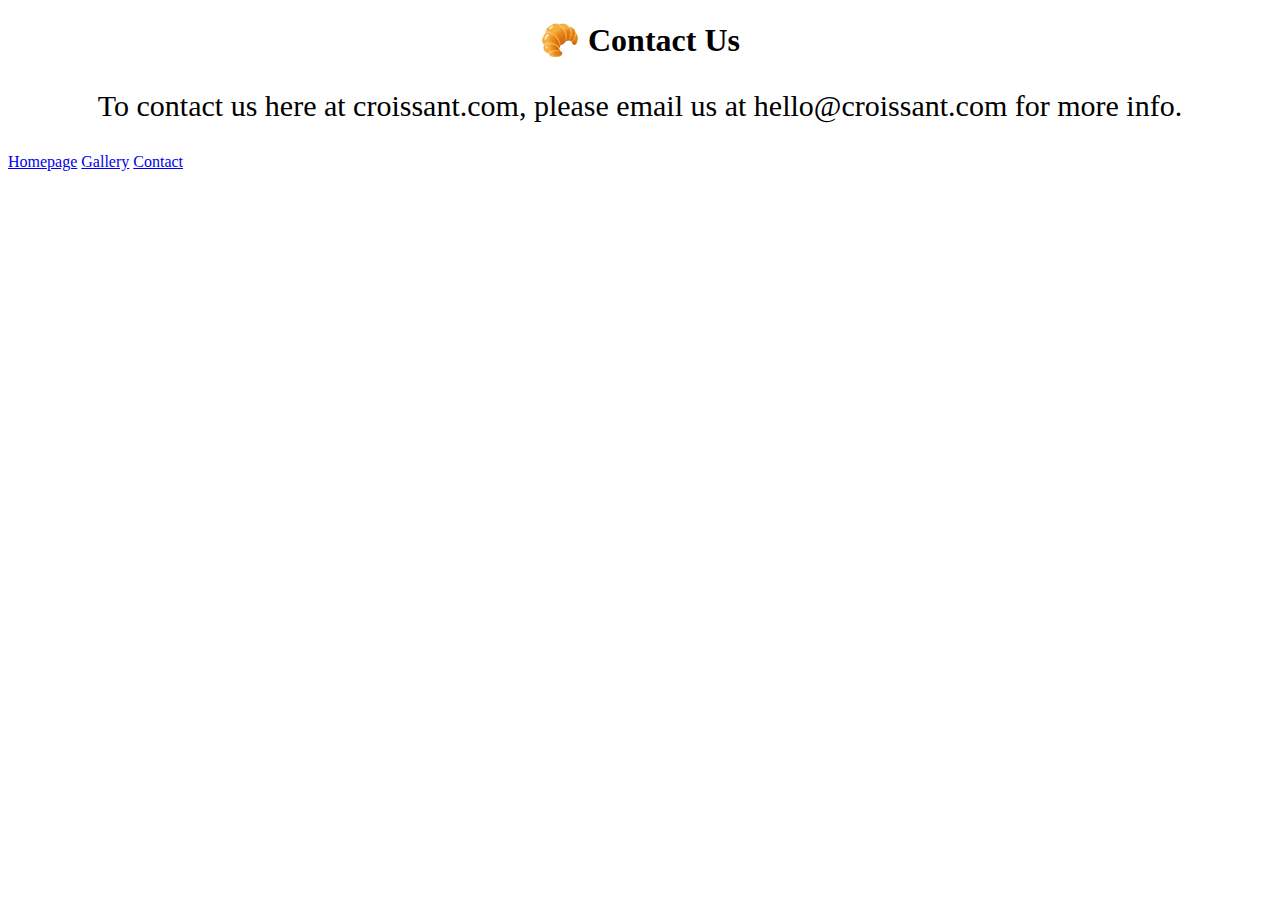
==== contact.html @ 6ce9999d "Created and linked a css file" ====
<!DOCTYPE html>
<html lang="en">
  <head>
    <meta charset="UTF-8" />
    <meta http-equiv="X-UA-Compatible" content="IE=edge" />
    <meta name="viewport" content="width=device-width, initial-scale=1.0" />
    <title>Contact US | Croissant.com</title>

    <link href="/src/style.css" rel="stylesheet" />
  </head>
  <body>
    <h1>🥐 Contact Us</h1>

    <p>
      To contact us here at croissant.com, please email us at
      <a mailto:hello@crissant.com>hello@croissant.com</a>
      for more info.
    </p>

    <div>
      <a href="/index.html">Homepage</a>
      <a href="/gallery.html">Gallery</a>
      <a href="/contact.html">Contact</a>
    </div>
  </body>
</html>
---- src/style.css ----
h1,
h2 {
  text-align: center;
}

p {
  font-size: 30px;
  text-align: center;
}

.pastry-image {
  display: block;
  max-width: 250px;
}
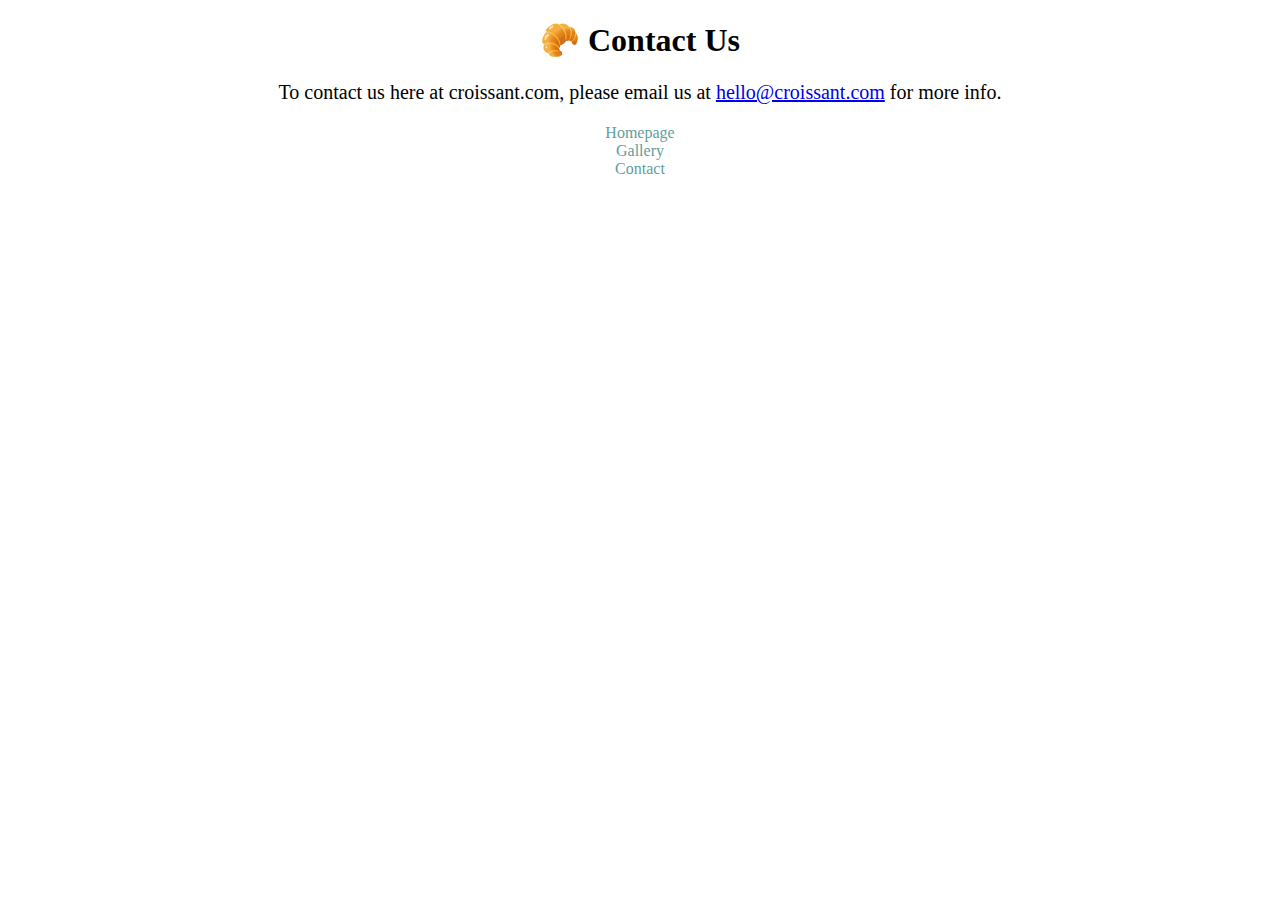
==== commit cd2c0f24: "imported bootstrap" ====
--- a/contact.html
+++ b/contact.html
@@ -6,6 +6,18 @@
     <meta name="viewport" content="width=device-width, initial-scale=1.0" />
     <title>Contact US | Croissant.com</title>
 
+    <link
+      href="https://cdn.jsdelivr.net/npm/bootstrap@5.1.3/dist/css/bootstrap.min.css"
+      rel="stylesheet"
+      integrity="sha384-1BmE4kWBq78iYhFldvKuhfTAU6auU8tT94WrHftjDbrCEXSU1oBoqyl2QvZ6jIW3"
+      crossorigin="anonymous"
+    />
+    <script
+      src="https://cdn.jsdelivr.net/npm/bootstrap@5.1.3/dist/js/bootstrap.bundle.min.js"
+      integrity="sha384-ka7Sk0Gln4gmtz2MlQnikT1wXgYsOg+OMhuP+IlRH9sENBO0LRn5q+8nbTov4+1p"
+      crossorigin="anonymous"
+    ></script>
+
     <link href="/src/style.css" rel="stylesheet" />
   </head>
   <body>
@@ -13,11 +25,11 @@
 
     <p>
       To contact us here at croissant.com, please email us at
-      <a mailto:hello@crissant.com>hello@croissant.com</a>
+      <a href="mailto:hello@crissant.com">hello@croissant.com</a>
       for more info.
     </p>
 
-    <div>
+    <div class="intext-navi-links">
       <a href="/index.html">Homepage</a>
       <a href="/gallery.html">Gallery</a>
       <a href="/contact.html">Contact</a>
--- a/src/style.css
+++ b/src/style.css
@@ -4,7 +4,7 @@
 }
 
 p {
-  font-size: 30px;
+  font-size: 20px;
   text-align: center;
 }
 
@@ -12,3 +12,17 @@
   display: block;
   max-width: 250px;
 }
+
+.intext-navi-links a {
+  display: flex;
+  justify-content: center;
+  text-align: center;
+  text-decoration: none;
+  transition: 200ms ease-in-out;
+  color: cadetblue;
+}
+
+.intext-navi-links:hover {
+  text-decoration: underline;
+  color: blue;
+}
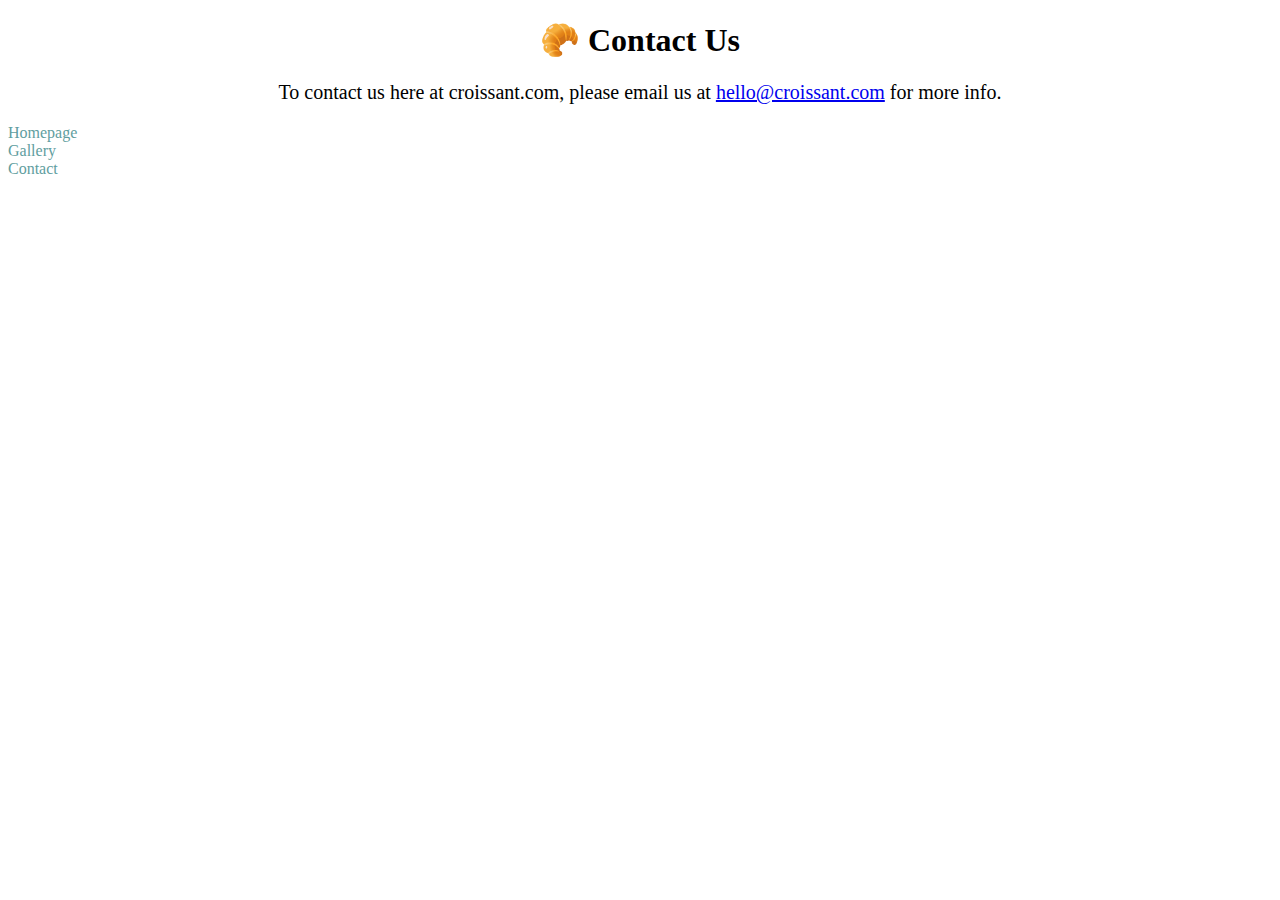
==== commit 5e9f98e9: "added bootstrap css utility classes" ====
--- a/contact.html
+++ b/contact.html
@@ -21,18 +21,28 @@
     <link href="/src/style.css" rel="stylesheet" />
   </head>
   <body>
-    <h1>🥐 Contact Us</h1>
+    <div class="container">
+      <h1 class="mt-3">🥐 Contact Us</h1>
 
-    <p>
-      To contact us here at croissant.com, please email us at
-      <a href="mailto:hello@crissant.com">hello@croissant.com</a>
-      for more info.
-    </p>
+      <p class="mt-3">
+        To contact us here at croissant.com, please email us at
+        <a href="mailto:hello@crissant.com">hello@croissant.com</a>
+        for more info.
+      </p>
 
-    <div class="intext-navi-links">
-      <a href="/index.html">Homepage</a>
-      <a href="/gallery.html">Gallery</a>
-      <a href="/contact.html">Contact</a>
+      <div class="mt-5 intext-navi-links">
+        <div class="row">
+          <div class="col-sm-4">
+            <a href="/index.html">Homepage</a>
+          </div>
+          <div class="col-sm-4">
+            <a href="/gallery.html">Gallery</a>
+          </div>
+          <div class="col-sm-4">
+            <a href="/contact.html">Contact</a>
+          </div>
+        </div>
+      </div>
     </div>
   </body>
 </html>
--- a/src/style.css
+++ b/src/style.css
@@ -7,16 +7,18 @@
   font-size: 20px;
   text-align: center;
 }
+.croissants-home-image {
+  display: block;
+  margin: 0 auto;
+}
 
 .pastry-image {
   display: block;
+  margin: 0 auto;
   max-width: 250px;
 }
 
 .intext-navi-links a {
-  display: flex;
-  justify-content: center;
-  text-align: center;
   text-decoration: none;
   transition: 200ms ease-in-out;
   color: cadetblue;
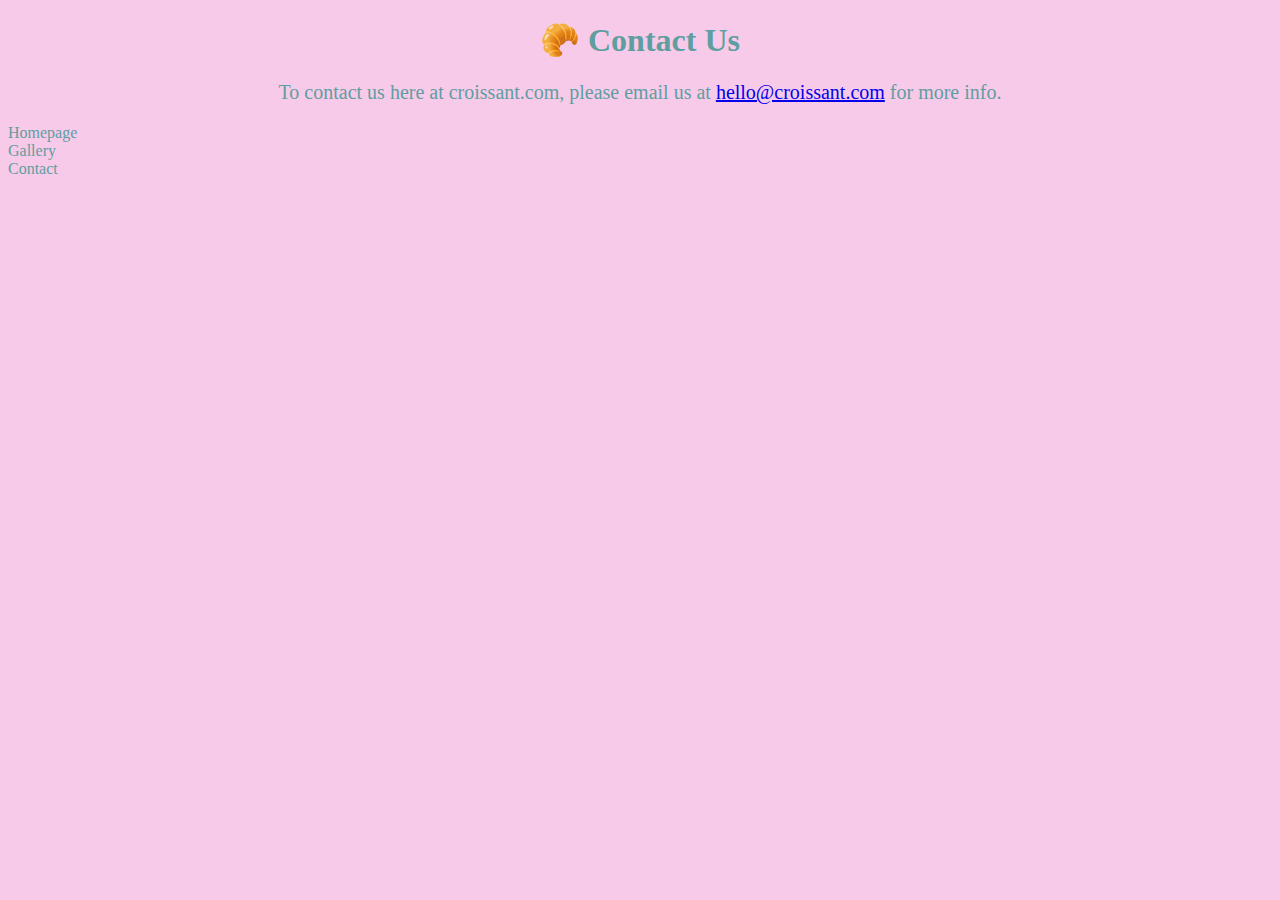
==== commit 82679aff: "updated html" ====
--- a/contact.html
+++ b/contact.html
@@ -22,7 +22,7 @@
   </head>
   <body>
     <div class="container">
-      <h1 class="mt-3">🥐 Contact Us</h1>
+      <h1 class="mt-5 mb-3">🥐 Contact Us</h1>
 
       <p class="mt-3">
         To contact us here at croissant.com, please email us at
--- a/src/style.css
+++ b/src/style.css
@@ -1,3 +1,8 @@
+body {
+  background-color: rgb(248, 202, 233);
+  color: cadetblue;
+}
+
 h1,
 h2 {
   text-align: center;
@@ -10,6 +15,7 @@
 .croissants-home-image {
   display: block;
   margin: 0 auto;
+  max-width: 750px;
 }
 
 .pastry-image {
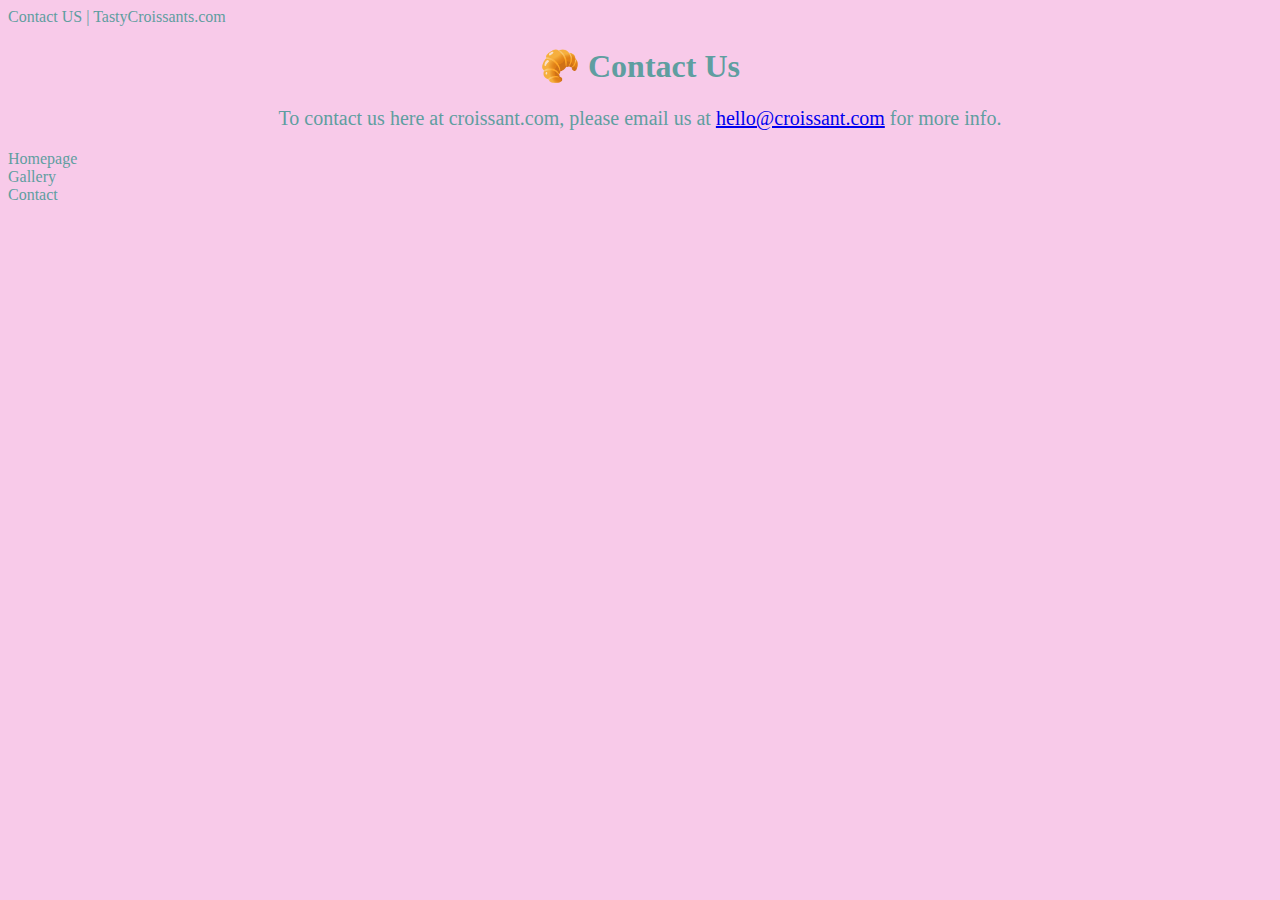
==== commit 05ab2ce8: "added SEO updated" ====
--- a/contact.html
+++ b/contact.html
@@ -4,7 +4,8 @@
     <meta charset="UTF-8" />
     <meta http-equiv="X-UA-Compatible" content="IE=edge" />
     <meta name="viewport" content="width=device-width, initial-scale=1.0" />
-    <title>Contact US | Croissant.com</title>
+    <meta name="description" content="Give us a call or send us an email for more information on our croissants."
+    <title>Contact US | TastyCroissants.com</title>
 
     <link
       href="https://cdn.jsdelivr.net/npm/bootstrap@5.1.3/dist/css/bootstrap.min.css"
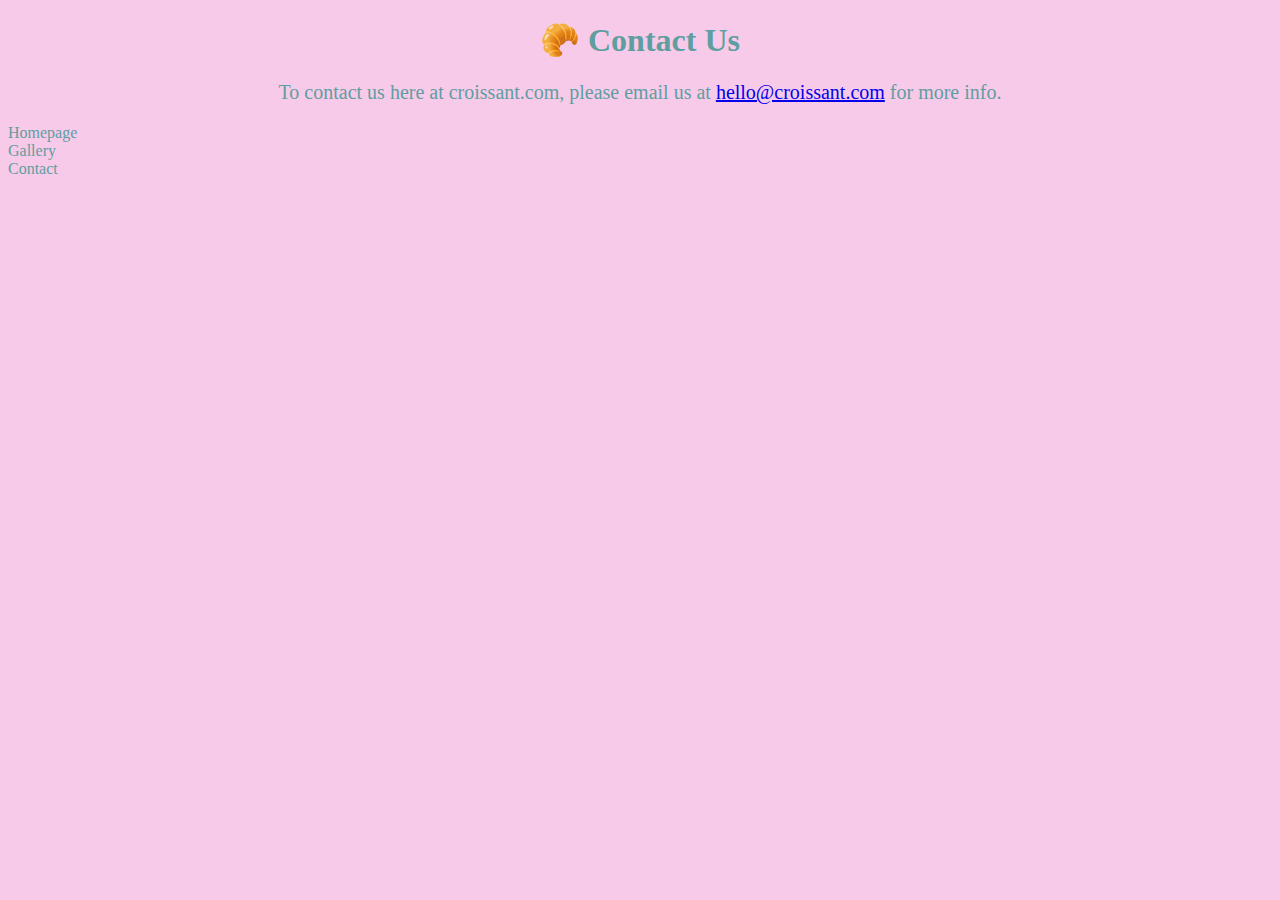
==== commit 35363259: "Fixed contact page title" ====
--- a/contact.html
+++ b/contact.html
@@ -4,7 +4,11 @@
     <meta charset="UTF-8" />
     <meta http-equiv="X-UA-Compatible" content="IE=edge" />
     <meta name="viewport" content="width=device-width, initial-scale=1.0" />
-    <meta name="description" content="Give us a call or send us an email for more information on our croissants."
+    <meta
+      name="description"
+      content="Give us a call or send us an email for more information on our croissants."
+    />
+
     <title>Contact US | TastyCroissants.com</title>
 
     <link
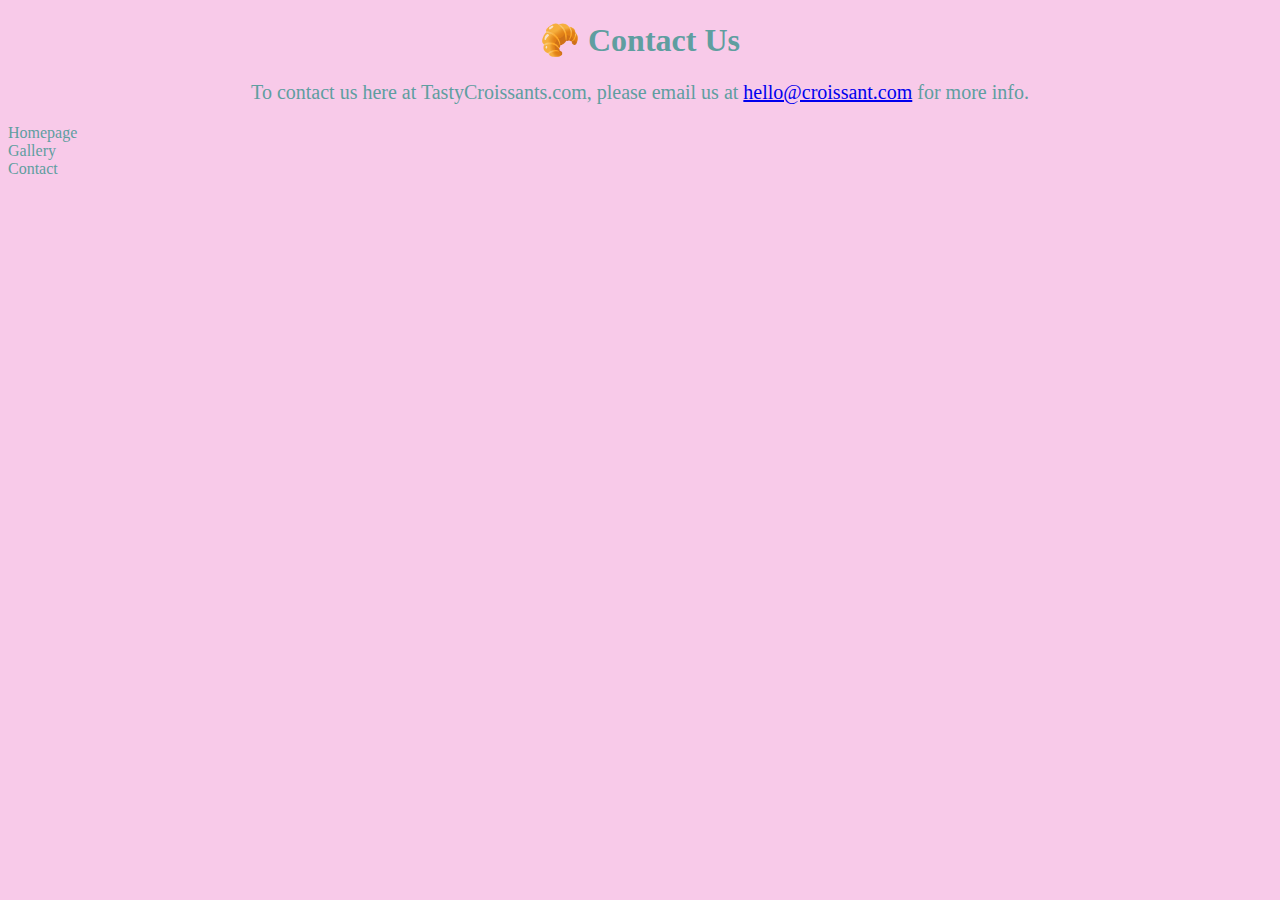
==== commit 3f9887a6: "Update contact.html" ====
--- a/contact.html
+++ b/contact.html
@@ -30,7 +30,7 @@
       <h1 class="mt-5 mb-3">🥐 Contact Us</h1>
 
       <p class="mt-3">
-        To contact us here at croissant.com, please email us at
+        To contact us here at TastyCroissants.com, please email us at
         <a href="mailto:hello@crissant.com">hello@croissant.com</a>
         for more info.
       </p>
